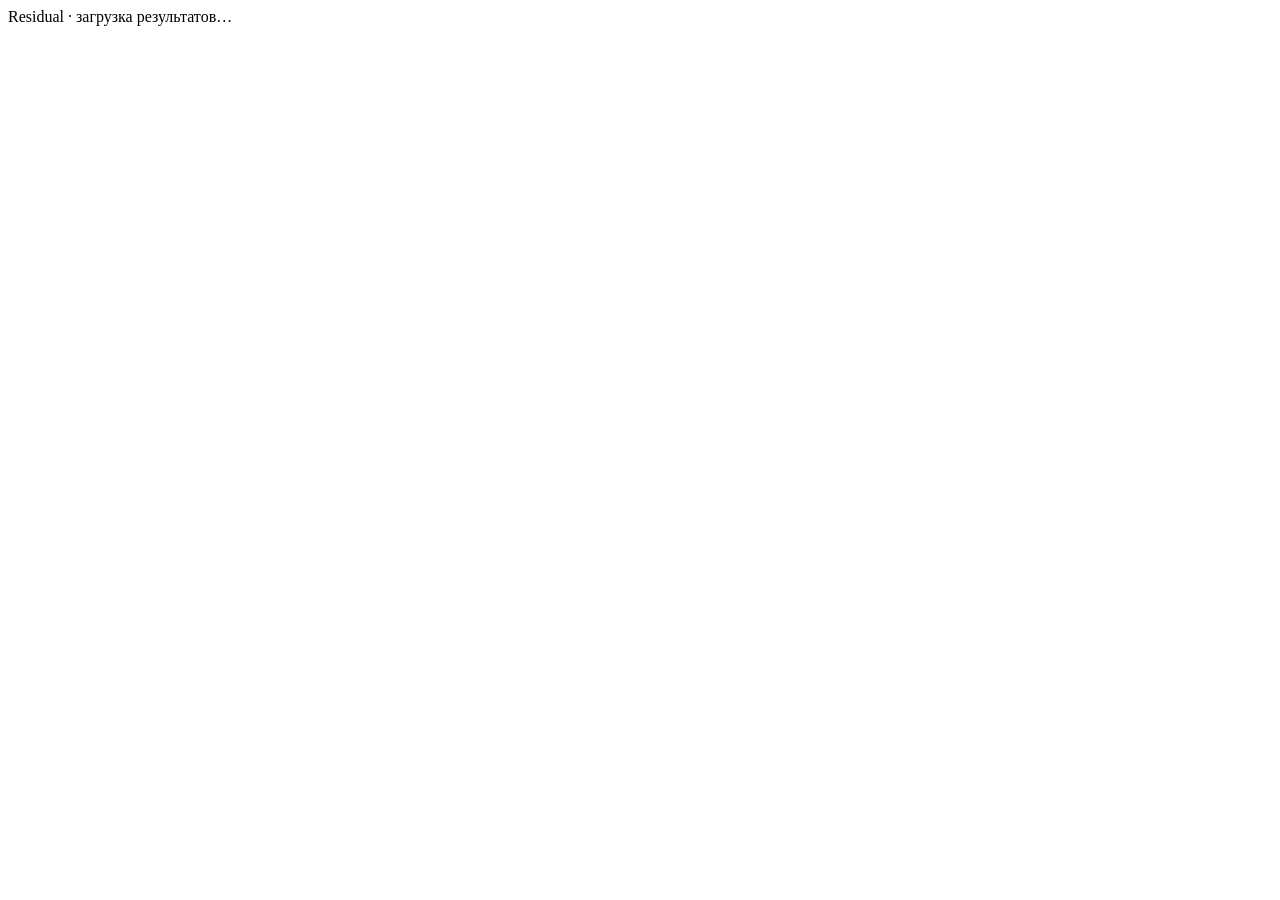
==== app/index.html @ 25e6a115 "Add Residual: rule + ML quality-control queue for D006/D008 - src/quality.py: rules, Isolation Fores" ====
<!doctype html>
<html lang="ru"><head><meta charset="utf-8"><meta name="viewport" content="width=device-width,initial-scale=1"><title>Residual — качество статистических данных</title><link rel="stylesheet" href="/style.css"></head>
<body><div id="root"><div class="loading">Residual · загрузка результатов…</div></div><script src="/app.js" defer></script></body></html>
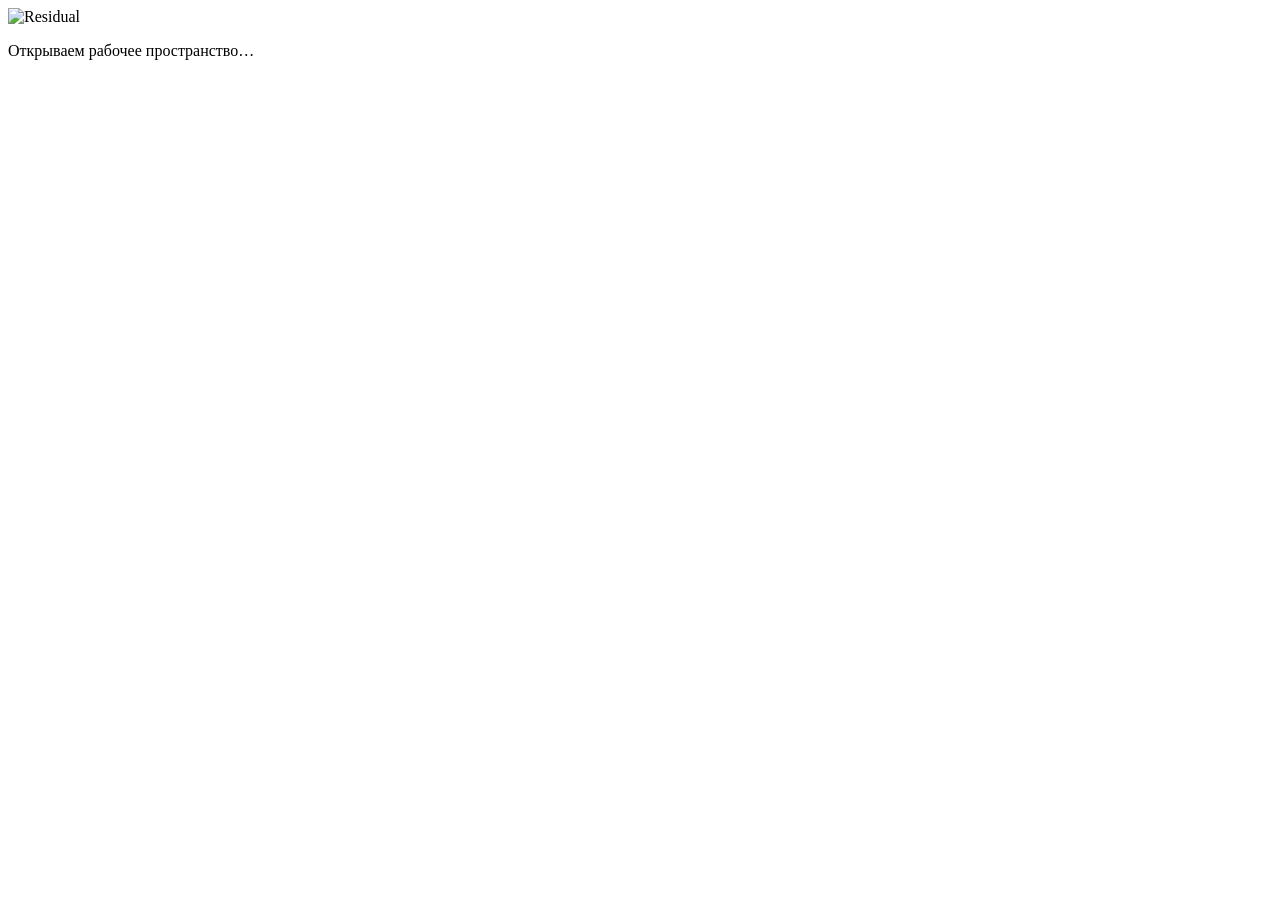
==== commit 4541d91a: "Deliver local statistics assistant with verified first-run workflow" ====
--- a/app/index.html
+++ b/app/index.html
@@ -1,3 +1,18 @@
 <!doctype html>
-<html lang="ru"><head><meta charset="utf-8"><meta name="viewport" content="width=device-width,initial-scale=1"><title>Residual — качество статистических данных</title><link rel="stylesheet" href="/style.css"></head>
-<body><div id="root"><div class="loading">Residual · загрузка результатов…</div></div><script src="/app.js" defer></script></body></html>
+<html lang="ru">
+<head>
+<meta charset="utf-8">
+<meta name="viewport" content="width=device-width,initial-scale=1">
+<meta name="theme-color" content="#181b18">
+<meta name="description" content="Residual — исследование данных домохозяйств: вопрос, проверяемый план и воспроизводимый расчёт.">
+<title>Residual — исследование данных</title>
+<link rel="stylesheet" href="/research.css">
+<link rel="icon" type="image/png" href="/assets/residual-mark.png">
+</head>
+<body>
+<div id="root"><div class="boot"><img src="/assets/residual-mark.png" alt="Residual" width="64" height="64"><p>Открываем рабочее пространство…</p></div></div>
+<div id="announcer" class="sr-only" aria-live="polite"></div>
+<div id="toast" role="status"></div>
+<script src="/research.js" defer></script>
+</body>
+</html>
